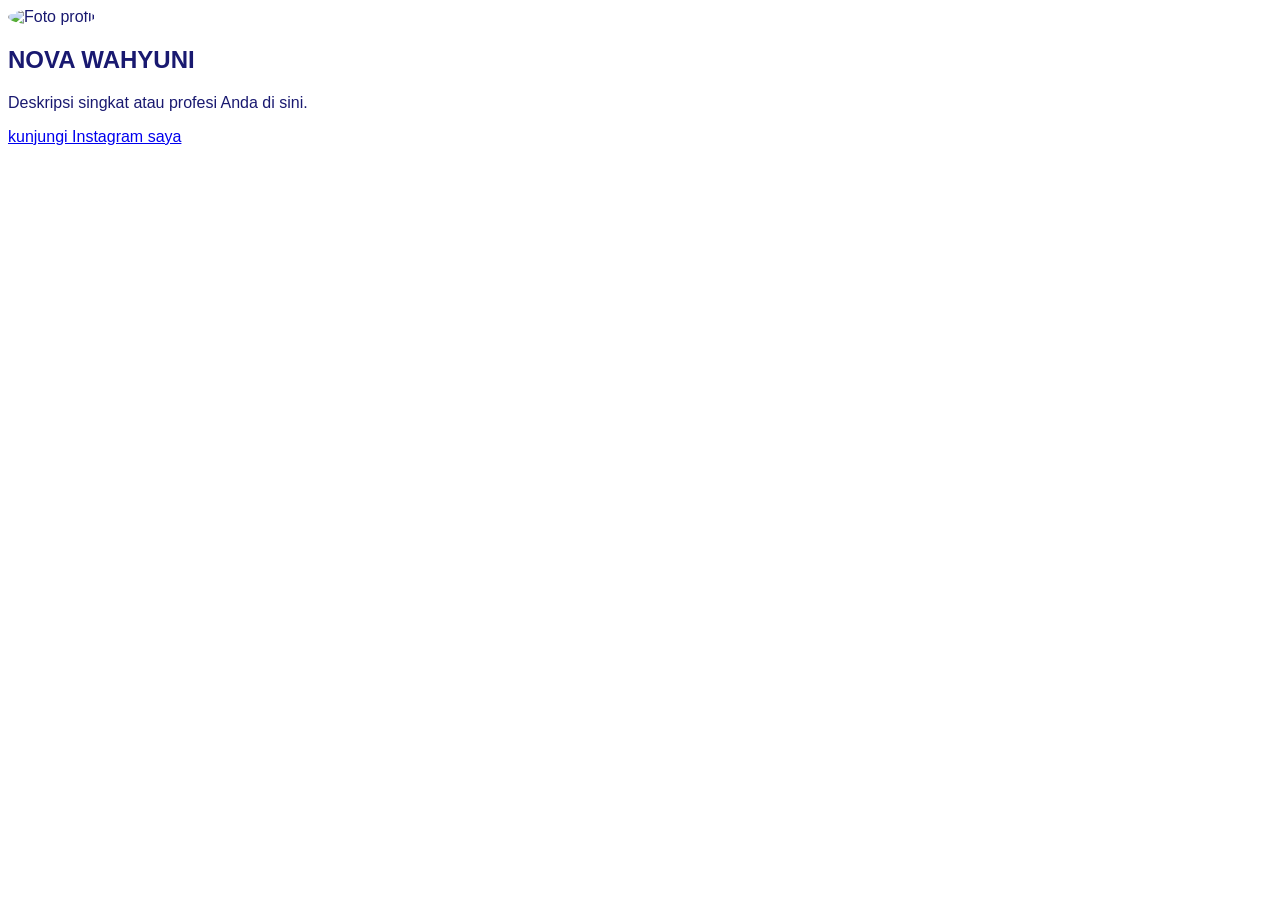
==== index.html @ f8f67bfd "Update and rename indeks.html to index.html" ====
<!DOCTYPE html>
<html lang="id">
<head>
      <meta charset="UTF-8">
      <title>Profil Saya - Nova</title>
      <link rel="stylesheet" href="style.css">
</head>
<body> 
      
      <div class="kartu-profil">
            <img src="embul.jpeg" alt="Foto profil">
            <h2>NOVA WAHYUNI</h2>
<P>Deskripsi singkat atau profesi Anda di sini.<P>
<a href="https://www.instagram.com/vaa_nva">kunjungi Instagram saya</a>
        </div>
      
</body>
</html>
---- style.css ----
body {
    backround-color: #FFFFE0; /* Warna latar belakang kuning muda (Light Yellow) */
    font-family: Arial, verdana, sans-serif; /*Jenis huruf yang bersih dan mudah di baca*/
    color: #191970; /* Warna teks utama (Biru gelap) */
}

.Kartu profil {
    width: 300px;
    margin: 50px auto; /* 50px jarak atas/bawah, auto menengahkan kiri/kanan */
    padding: 20px;
    background-color: white;
    border-radius: 15px; /* Membuat sudut menjadi melengkung */
    box-shadow: 0 4px 8px rgba(0,0,0,0.1); /* Efek bayangan */
    text-align: center; /* Menengahkan semua teks di dalam kartu */
}

.kartu-profil img {
    width: 150px;
    height: 150px;
    object-fit: cover; /*Memastikan foto tetap proporsional di dalam lingkaran */
    border-radius: 50%; /* Membuat gambar persegi menjadi lingkaran sempurna */
}
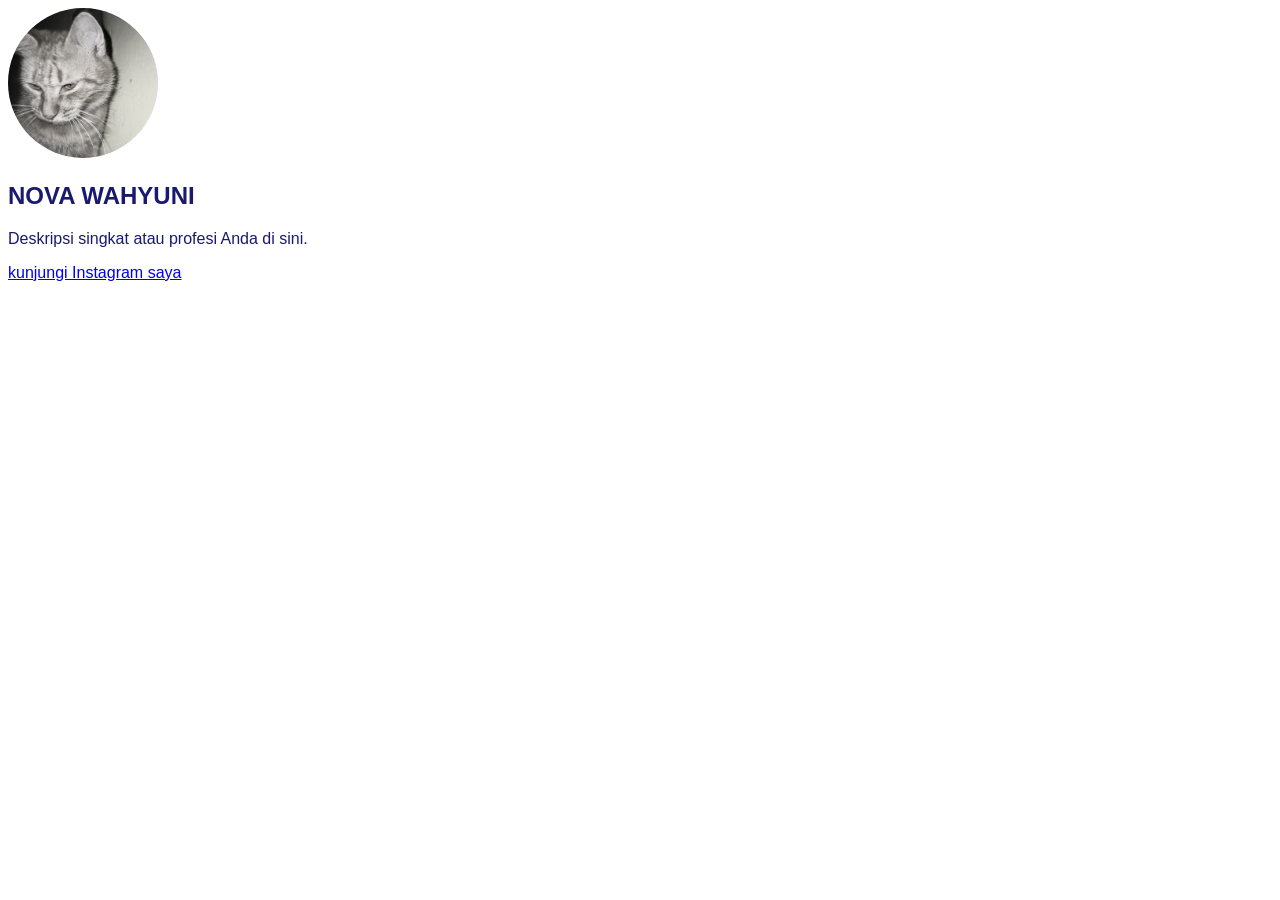
==== commit 00bf6ae7: "Update index.html" ====
--- a/index.html
+++ b/index.html
@@ -8,7 +8,7 @@
 <body> 
       
       <div class="kartu-profil">
-            <img src="embul.jpeg" alt="Foto profil">
+            <img src="WhatsApp Image 2026-03-29 at 21.55.58 embul - Salin.jpeg" alt="Foto profil">
             <h2>NOVA WAHYUNI</h2>
 <P>Deskripsi singkat atau profesi Anda di sini.<P>
 <a href="https://www.instagram.com/vaa_nva">kunjungi Instagram saya</a>
